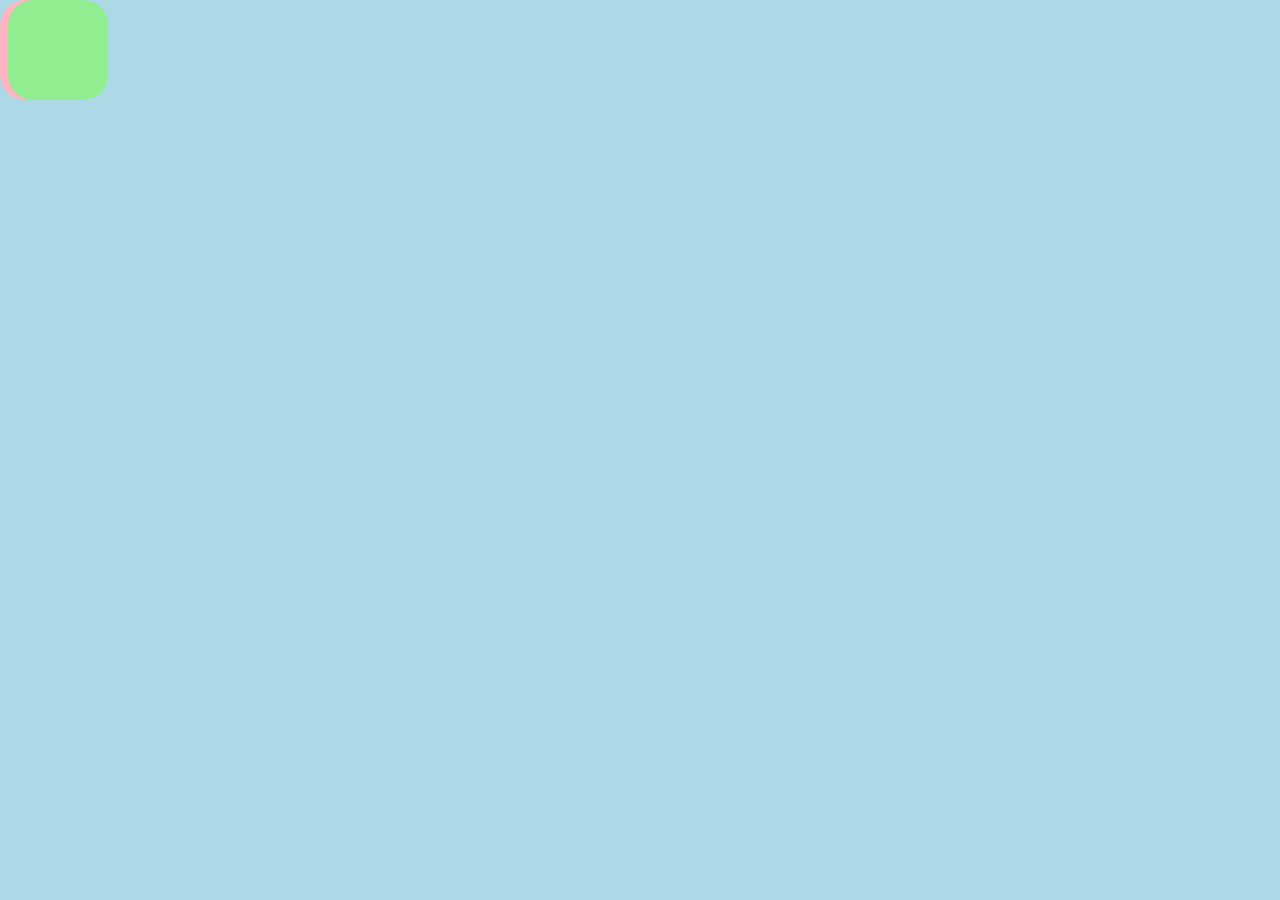
==== Hjemmeside.html @ abbc76b0 "monke dya" ====
<!DOCTYPE html>
<html lang="en" dir="ltr">
  <head>
    <meta charset="utf-8">
    <title></title>
      <link rel="stylesheet" href="transition.css">
  </head>
<body>
  <div class="box1">
    </div>
    <div class="box2">
  </div>
</body>
</html>
---- transition.css ----
body {
  background-color: lightblue;
}

.box1{
   width: 100px;
   height: 100px;
   background:lightpink;
   border-radius: 25%;
   position: absolute;
   top: 0;
   left: 0;
   animation-name: move-box;
   animation-duration: 3s;
   animation-delay: 1s;
   animation-iteration-count: 2;
   animation-direction: alternate;

   }

   @keyframes move-box {
     0% {
         top: 0;
         left: 0;
         transform: translate(0) translateY(0);
     }
     25% {
         top: 100%;
         left: 0;
         transform: translateX(0) translateY(-500%);
     }
     50% {
         top: 100%;
         left: 100%;
         transform: translateX(-100%) translateY(-100%);
     }
     75% {
         top: 0;
         left: 100%;
         transform: translateX(-100%) translateY(0);
     }
     100% {
         top: 0;
         left: 0;
         transform: translateX(0) translateY(0);
     }
 }


 .box2{
    width: 100px;
    height: 100px;
    background:lightgreen;
    border-radius: 25%;
    position: absolute;
    top: 0;
    left: px;
    animation-name: move-ob;
    animation-duration: 3s;
    animation-delay: 1s;
    animation-iteration-count: 2;
    animation-direction: alternate;

    }

    @keyframes move-ob {
      0% {
          top: 0;
          left: 0;
          transform: translate(0) translateY(0);
      }
      25% {
          top: 100%;
          left: 0;
          transform: translateX(0) translateY(-100%);
      }
      50% {
          top: 500%;
          left: 100%;
          transform: translateX(-100%) translateY(-100%);
      }
      75% {
          top: 10%;
          left: 300%;
          transform: translateX(-100%) translateY(0);
      }
      100% {
          top: 80%;
          left: 0;
          transform: translateX(0) translateY(0);
      }
  }
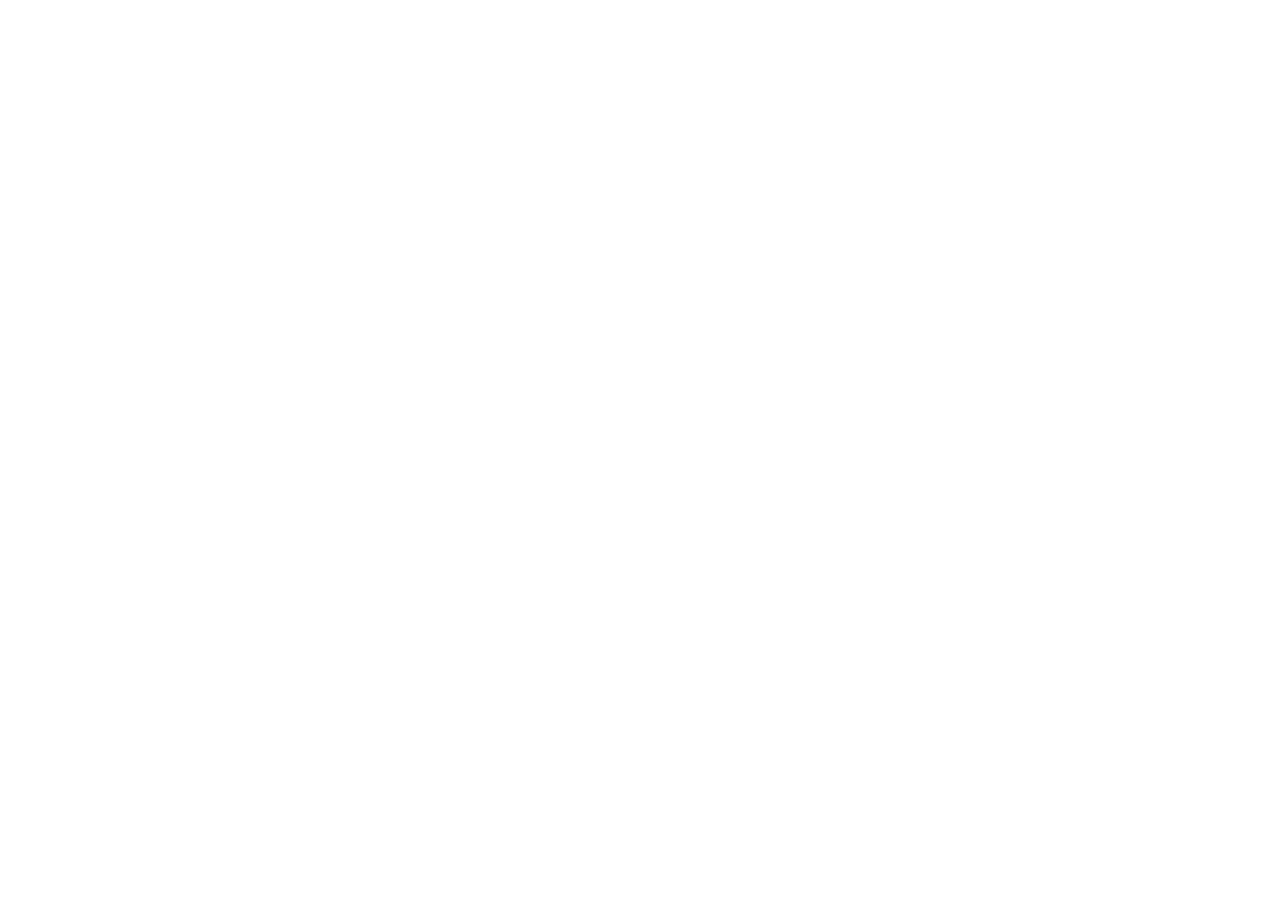
==== commit 698553a7: "Update Hjemmeside.html" ====
--- a/Hjemmeside.html
+++ b/Hjemmeside.html
@@ -3,7 +3,7 @@
   <head>
     <meta charset="utf-8">
     <title></title>
-      <link rel="stylesheet" href="transition.css">
+      <link rel="stylesheet" hrez<x<f="transition.css">
   </head>
 <body>
   <div class="box1">
